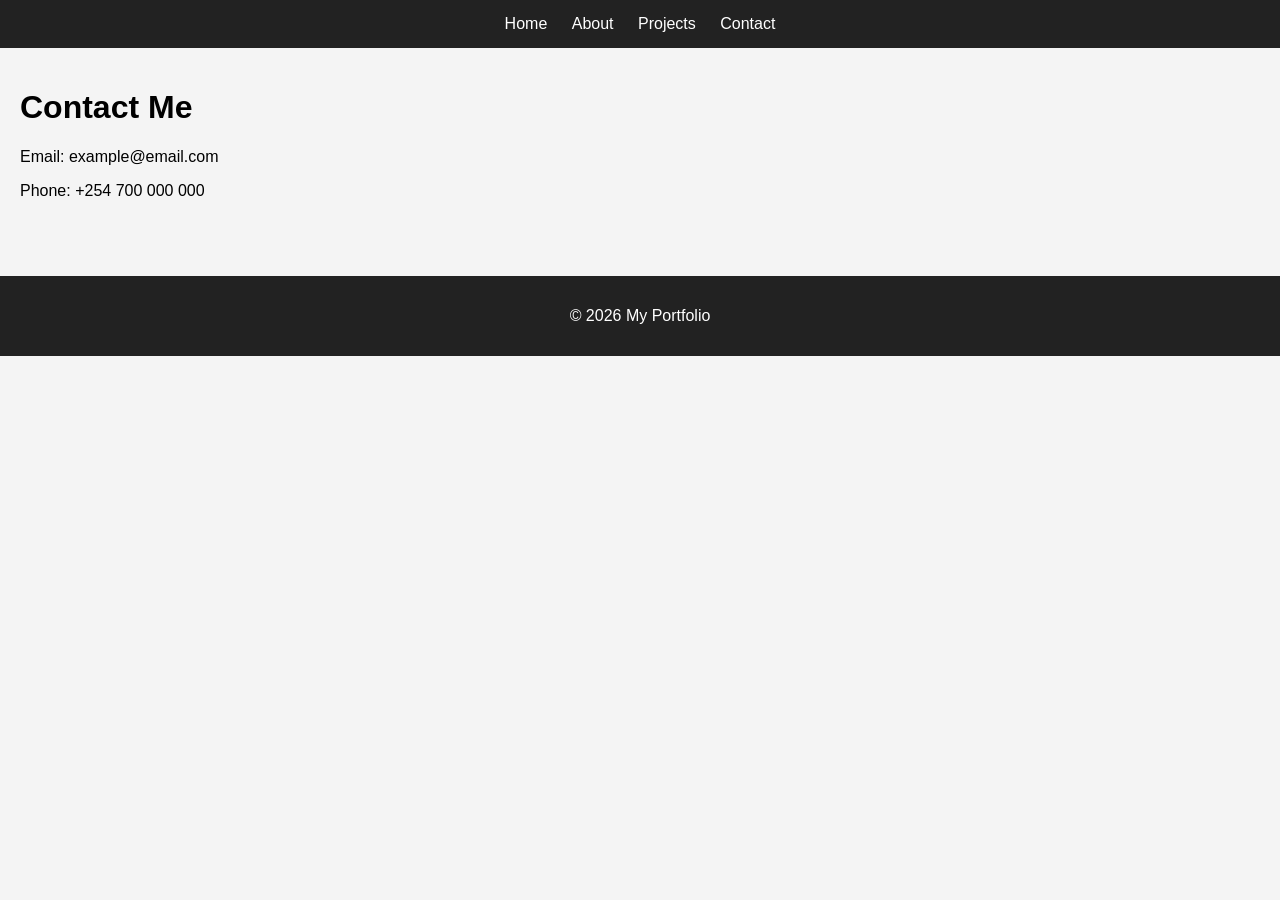
==== contact.html @ c976a440 "Add contact.html with contact information" ====
<!DOCTYPE html>
<html>
<head>
  <title>Contact</title>
  <link rel="stylesheet" href="style.css">
</head>
<body>

<nav>
  <a href="index.html">Home</a>
  <a href="about.html">About</a>
  <a href="projects.html">Projects</a>
  <a href="contact.html">Contact</a>
</nav>

<div class="container">
  <h1>Contact Me</h1>

  <p>Email: example@email.com</p>
  <p>Phone: +254 700 000 000</p>
</div>

<footer>
  <p>© 2026 My Portfolio</p>
</footer>

</body>
</html>
---- style.css ----
body {
  margin: 0;
  font-family: Arial, sans-serif;
  background: #f4f4f4;
}

nav {
  background: #222;
  padding: 15px;
  text-align: center;
}

nav a {
  color: white;
  margin: 0 10px;
  text-decoration: none;
}

nav a:hover {
  color: lightblue;
}

.container {
  padding: 20px;
}

footer {
  text-align: center;
  padding: 15px;
  background: #222;
  color: white;
  margin-top: 40px;
}
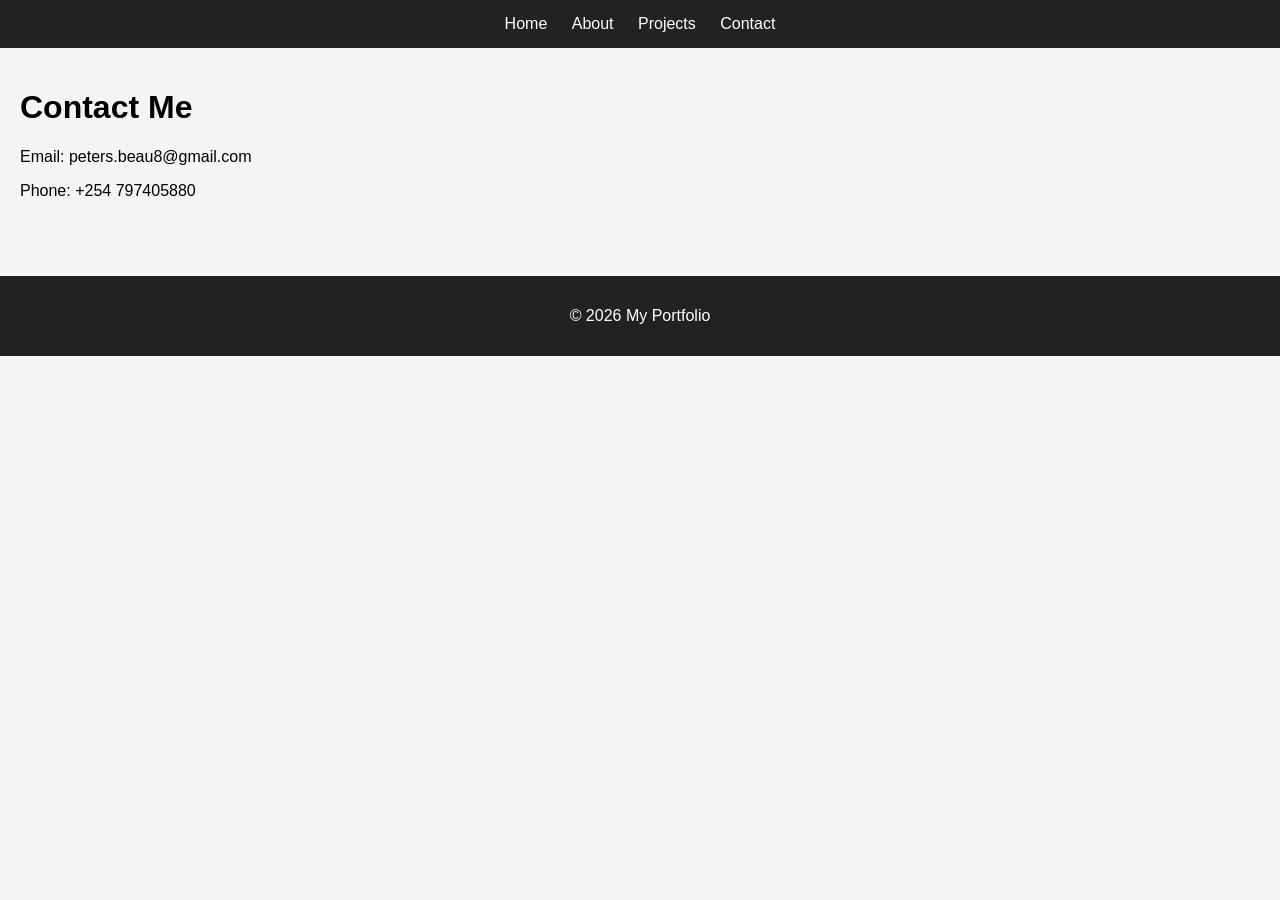
==== commit f0a8cc77: "Update contact information in contact.html" ====
--- a/contact.html
+++ b/contact.html
@@ -16,8 +16,8 @@
 <div class="container">
   <h1>Contact Me</h1>
 
-  <p>Email: example@email.com</p>
-  <p>Phone: +254 700 000 000</p>
+  <p>Email: peters.beau8@gmail.com</p>
+  <p>Phone: +254 797405880</p>
 </div>
 
 <footer>
--- a/style.css
+++ b/style.css
@@ -31,3 +31,13 @@
   color: white;
   margin-top: 40px;
 }
+@media (max-width: 600px) {
+  nav a {
+    display: block;
+    margin: 10px 0;
+  }
+
+.container {
+  padding: 10px;
+}
+}
